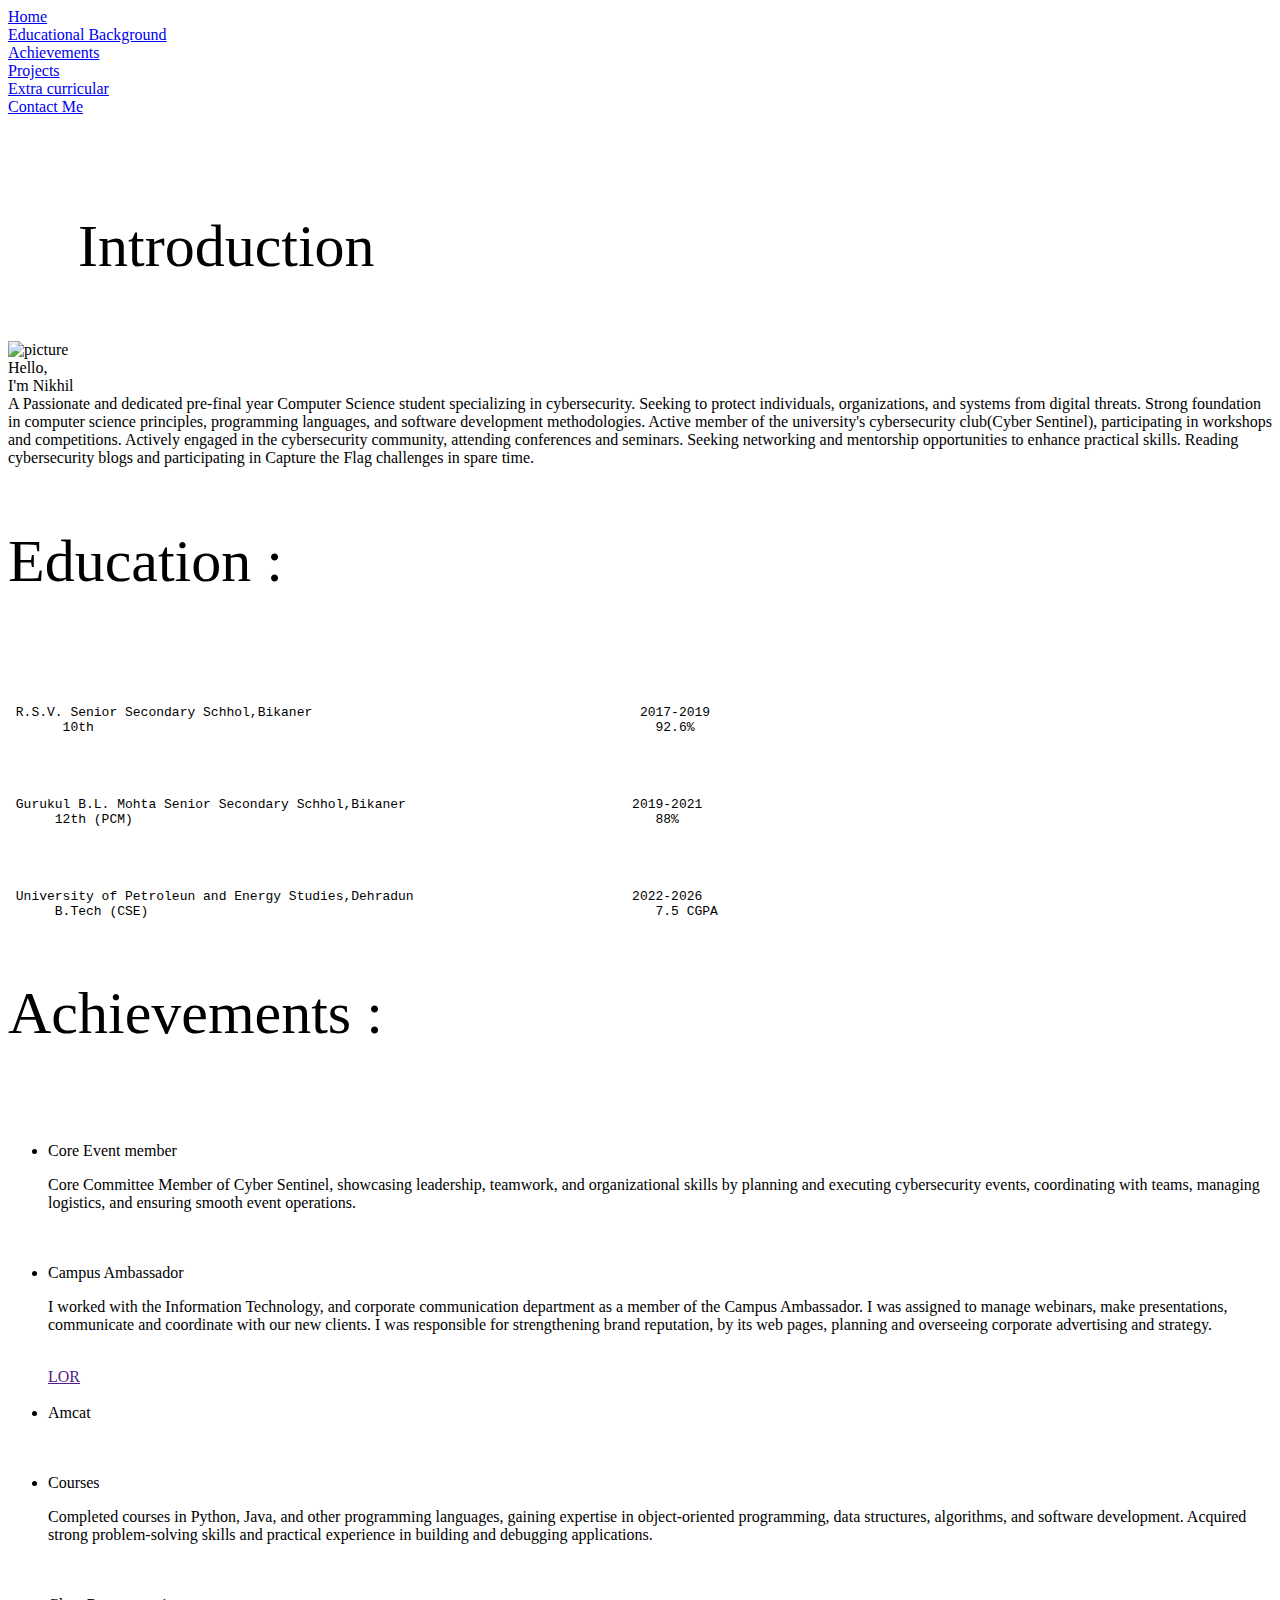
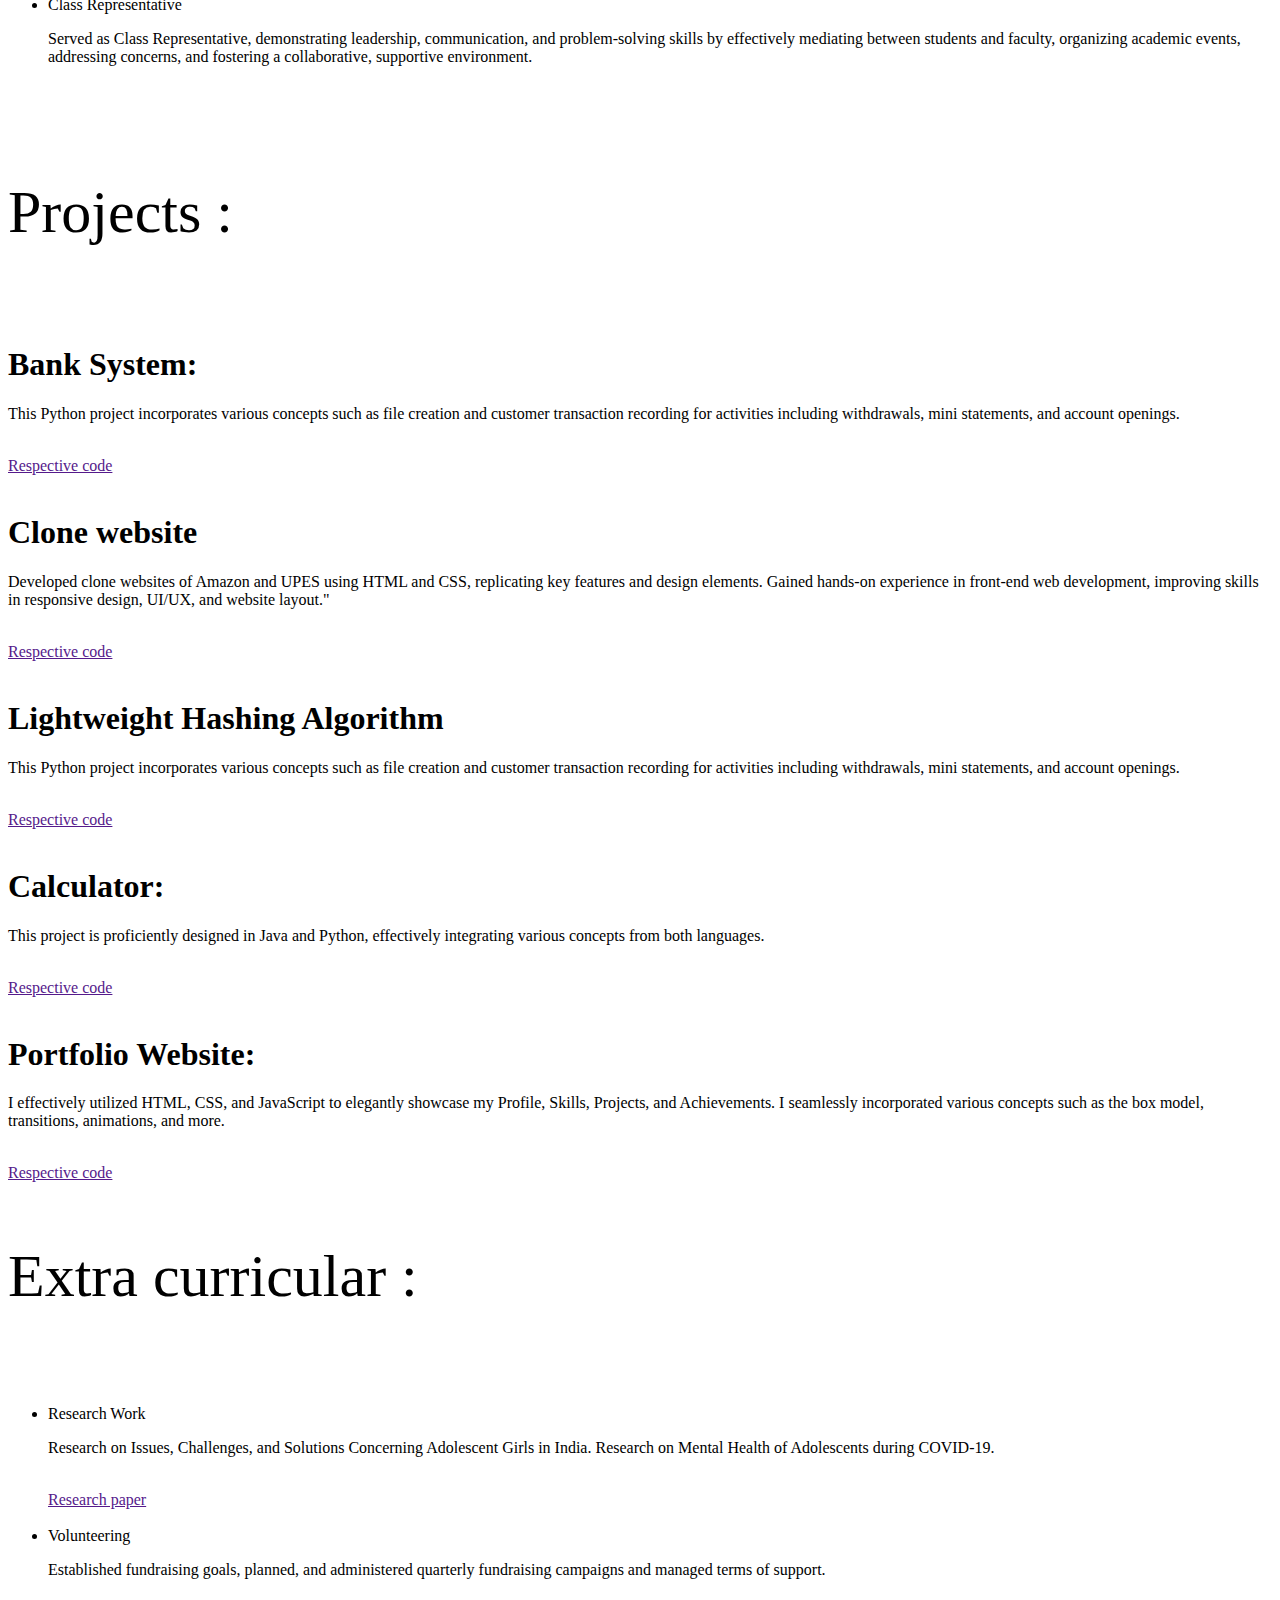
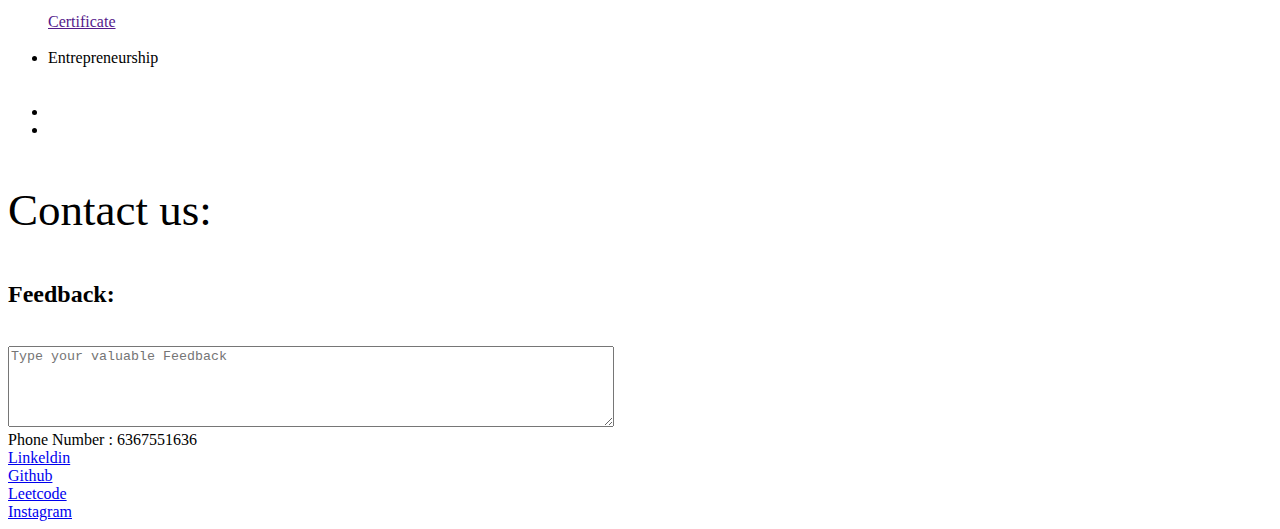
==== index.html @ 361c42e3 "Add files via upload" ====
<!-- 
 Created by 
 Nikhil Yadav
 28 October 2024
 -->

<!DOCTYPE html>
<html>
        <head>
               <meta charset='utf-8'>
               <meta http-equiv='X-UA-Compatible' content='IE=edge'>
               <title>Index Page</title>
               <meta name='viewport' content='width=device-width, initial-scale=1'>
               <link rel='stylesheet' type='text/css' media='screen' href='/index.css'>
               <script src='main.js'></script>
        </head>
        
            
        <body>
             
            <!-- Navigation tab having ^ buttons-->
            <header>
                    <div class="navbar">
                      <div class="navbutton"> <a href="#one"> Home </a> </div>
                      <div class="navbutton"> <a href="#two"> Educational Background </a></div>
                      <div class="navbutton"> <a href="#three"> Achievements </a> </div>
                      <div class="navbutton"> <a href="#four"> Projects </a> </div>
                      <div class="navbutton"> <a href="#five"> Extra curricular </a> </div>
                      <div class="navbutton"> <a href="#six"> Contact Me </a> </div>
                    </div>
            </header>
            
            <!-- Introduction Part includes profile pic and about me -->
            <main>
                <div class="introduction" id="one">
                    <br>
                    <br>
                    <p style="font-size: 60px; padding-left: 70px;">Introduction</p>
                    <div class="profilepic"> <img src="\pic.jpeg" height="750px" alt="picture"></div>
                    <div class="intro">
                         <div class="intro1"> Hello, <br> I'm Nikhil</div>
                         <div class="intro2">A Passionate and dedicated pre-final year Computer Science student specializing in cybersecurity. Seeking to protect individuals, organizations, and systems from digital threats. Strong foundation in computer science principles, programming languages, and software development methodologies. Active member of the university's cybersecurity club(Cyber Sentinel), participating in workshops and competitions. Actively engaged in the cybersecurity community, attending conferences and seminars. Seeking networking and mentorship opportunities to enhance practical skills. Reading cybersecurity blogs and participating in Capture the Flag challenges in spare time. </div>
                    </div>
                </div>
                
                <!-- Education part includes school and college details-->
                <div id="two">
                    <p style="font-size: 60px;">Education :</p>
                    <br>
                    <div class="education">
                        <div class="school">
                            <br>
                            <pre> R.S.V. Senior Secondary Schhol,Bikaner                                          2017-2019
       10th                                                                        92.6%</pre>
                        </div>
                    <br>
                    <br>
                        <div class="school">
                            <pre> Gurukul B.L. Mohta Senior Secondary Schhol,Bikaner                             2019-2021
      12th (PCM)                                                                   88%</pre>
                        </div>
                    <br>
                    <br>
                        <div class="school">
                            <pre> University of Petroleun and Energy Studies,Dehradun                            2022-2026
      B.Tech (CSE)                                                                 7.5 CGPA</pre>
                        </div>
                    </div>
                </div>

                <!-- Achievements -->
                <div id="three">
                    <p style="font-size: 60px;">Achievements :</p>
                    <div class="achievements" >
                        <br>
                        <div class="a1">
                            <ul>
                                <li>Core Event member</li>
                                <p>Core Committee Member of Cyber Sentinel, showcasing leadership, teamwork, and organizational skills by planning and executing cybersecurity events, coordinating with teams, managing logistics, and ensuring smooth event operations.</p>
                                <br>
                                <br>
                                <li>Campus Ambassador</li>
                                <p> I worked with the Information Technology, and corporate communication department as a member of the Campus Ambassador.  I was assigned to manage webinars, make presentations, communicate and coordinate with our new clients. I was responsible for
                                    strengthening brand reputation, by its web pages, planning and overseeing corporate advertising and strategy.</p>
                                    <br>
                                    <a href="">LOR</a>
                                    <br>
                                    <br>
                                <li>Amcat</li>
                                <p></p>
                                <br>
                                <br>
                                <li>Courses</li>
                                <p>Completed courses in Python, Java, and other programming languages, gaining expertise in object-oriented programming, data structures, algorithms, and software development. Acquired strong problem-solving skills and practical experience in building and debugging applications.</p>
                                <br>
                                <br>
                                <li> Class Representative</li>
                                <p>Served as Class Representative, demonstrating leadership, communication, and problem-solving skills by effectively mediating between students and faculty, organizing academic events, addressing concerns, and fostering a collaborative, supportive environment.</p>
                                <br>
                                <br>
                            </ul>
                        </div>
                    </div>
                </div>

                <!-- Major Projects -->
                <div id="four">
                    <p style="font-size: 60px;">Projects :</p>
                    <div class="projects">
                        <br>
                         <div class="p1">
                         <h1> Bank System: </h1>
                         <p>This Python project incorporates various concepts such as file creation 
                         and customer transaction recording for activities including withdrawals, 
                         mini statements, and account openings.</p>
                          <br>
                         <a href="">Respective code</a>
                        </div>

                        <br>

                        <div class="p1">
                            <h1> Clone website </h1>
                            <p>Developed clone websites of Amazon and UPES using HTML and CSS, replicating key features and design elements. Gained hands-on experience in front-end web development, improving skills in responsive design, UI/UX, and website layout."</p>
                             <br>
                            <a href="">Respective code</a>
                           </div>
   
                           <br>

                        <div class="p1">
                            <h1> Lightweight Hashing Algorithm </h1>
                            <p>This Python project incorporates various concepts such as file creation 
                            and customer transaction recording for activities including withdrawals, 
                            mini statements, and account openings.</p>
                             <br>
                            <a href="">Respective code</a>
                           </div>
   
                           <br>
                        
                        <div class="p1">
                            <h1> Calculator: </h1>
                            <p>This project is proficiently designed in Java and Python, effectively 
                             integrating various concepts from both languages.</p>
                            <br>
                            <a href="">Respective code</a>
                        </div>

                        <br>

                        <div class="p1">
                        <h1> Portfolio Website: </h1>
                        <p>I effectively utilized HTML, CSS, and JavaScript to elegantly showcase my 
                            Profile, Skills, Projects, and Achievements. I seamlessly incorporated 
                            various concepts such as the box model, transitions, animations, and 
                            more.</p>
                        <br>
                        <a href="">Respective code</a>
                        </div>
                    </div>
                </div>

                <!-- Extra curricular -->
                <div id="five">
                    <p style="font-size: 60px;">Extra curricular :</p>
                    <div class="extracurricular">
                        <br>
                        <div class="a1">
                            <ul>
                                <li>Research Work </li>
                                    <p>Research on Issues, Challenges, and Solutions Concerning Adolescent Girls in India. Research on Mental Health of Adolescents during COVID-19.  </p>
                                    <br>
                                    <a href="">Research paper</a>
                                    <br>
                                    <br>
                                <li>Volunteering</li>
                                    <p>Established fundraising goals, planned, and administered quarterly fundraising campaigns and managed terms of support. </p>
                                    <br>
                                    <a href="">Certificate</a>
                                    <br>
                                    <br>
                                <li>Entrepreneurship</li>
                                    <br>
                                    <br>
                                <li></li>
                                <li></li>
                            </ul>                           
                        </div>
                    </div>
                </div>
            </main>

           <!-- Contact us includes phone no., email, github etc-->
           <footer>
                <div id="six">
                    <p style="font-size: 45px;">Contact us:</p>
                    <div class="contact" >
                         <div class="contactquery">
                            <h2> Feedback:</h2>
                            <br>
                            <textarea name="feedback" id="feedback" placeholder="Type your valuable Feedback" style="height: 75px; width: 600px;"></textarea>
                         </div>
                   
                         <div class="contactdetail">
                            <div class="cd"> Phone Number : 6367551636</div>
                             <div class="cd"><a href="https://www.linkedin.com/in/nikhil-yadav-4b0874218/">Linkeldin</a></div>
                             <div class="cd"><a href="https://github.com/Ynikhil008">Github</a></div>
                             <div class="cd"><a href="https://leetcode.com/u/nikhil0811/">Leetcode</a></div>
                             <div class="cd"><a href="https://www.instagram.com/niks_slayer.08/">Instagram</a></div>
                         </div>
                    </div>
                </div>
           </footer>

        </body>
</html>
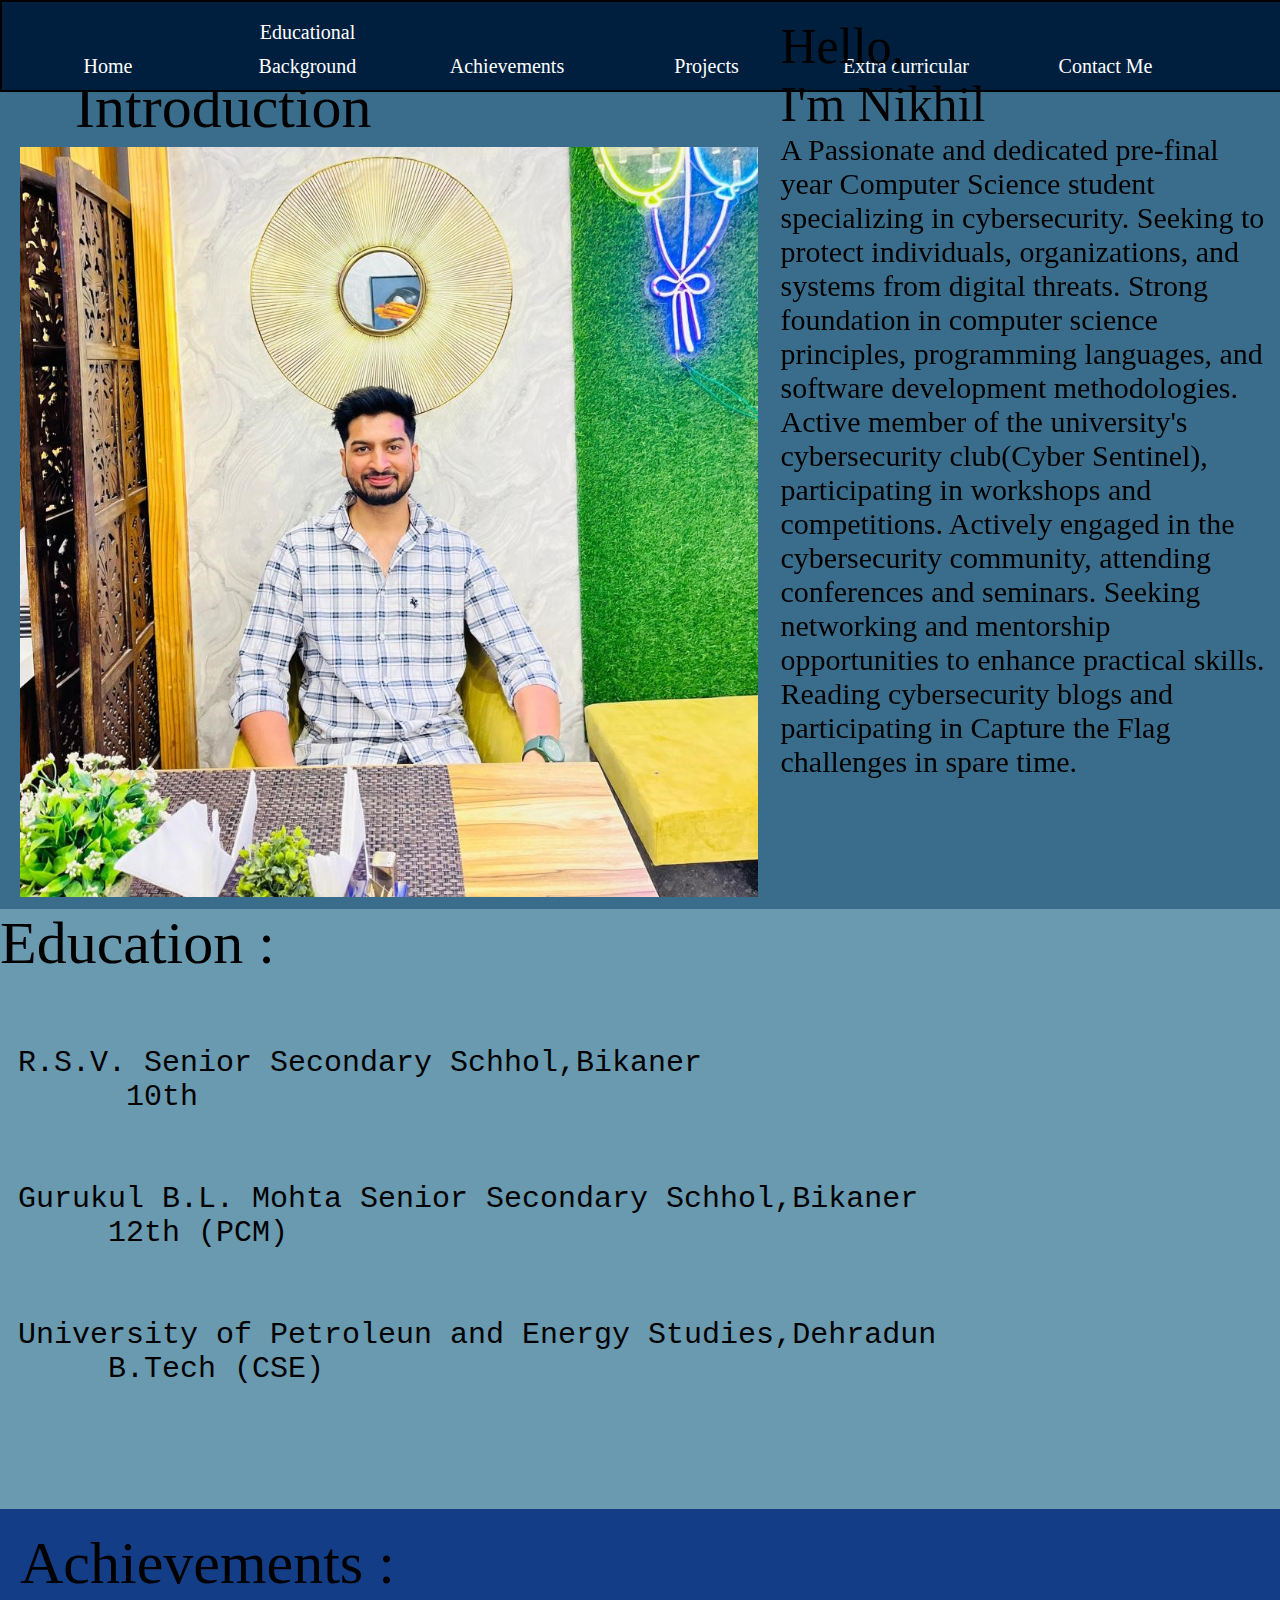
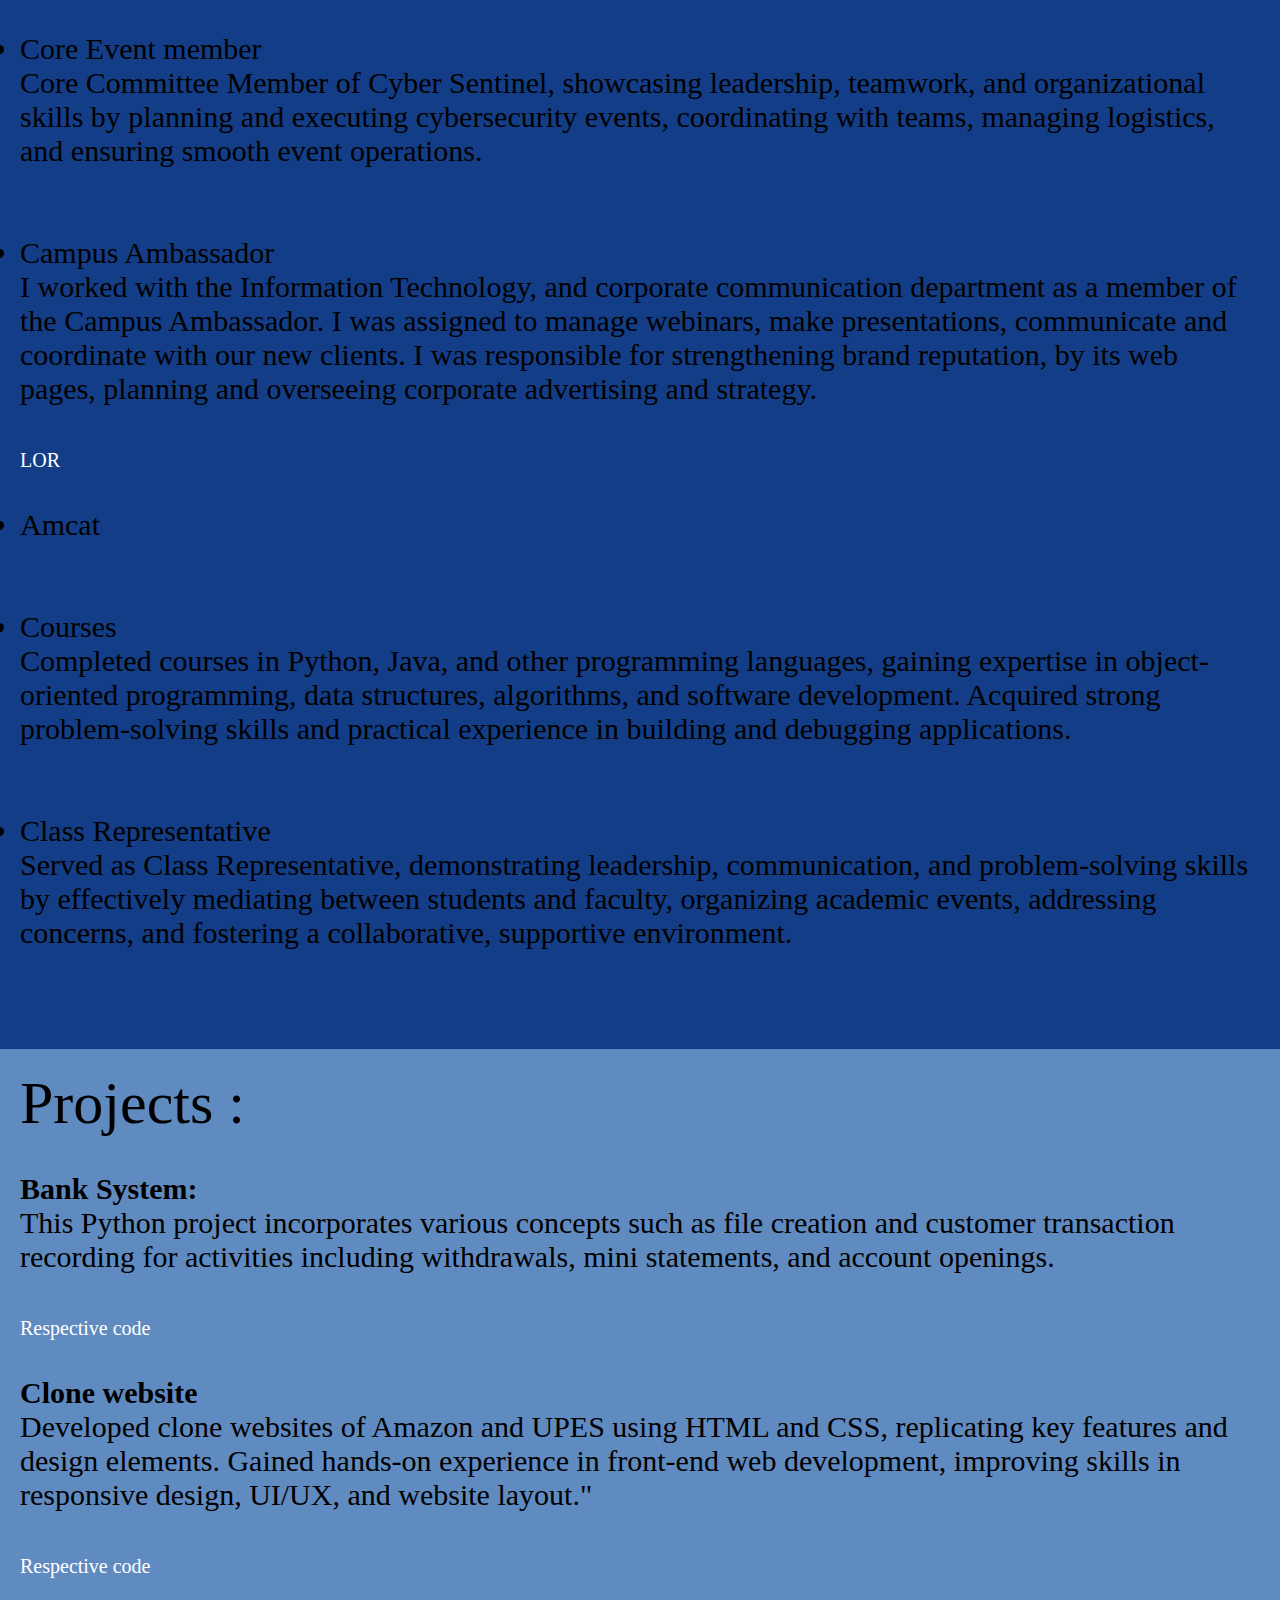
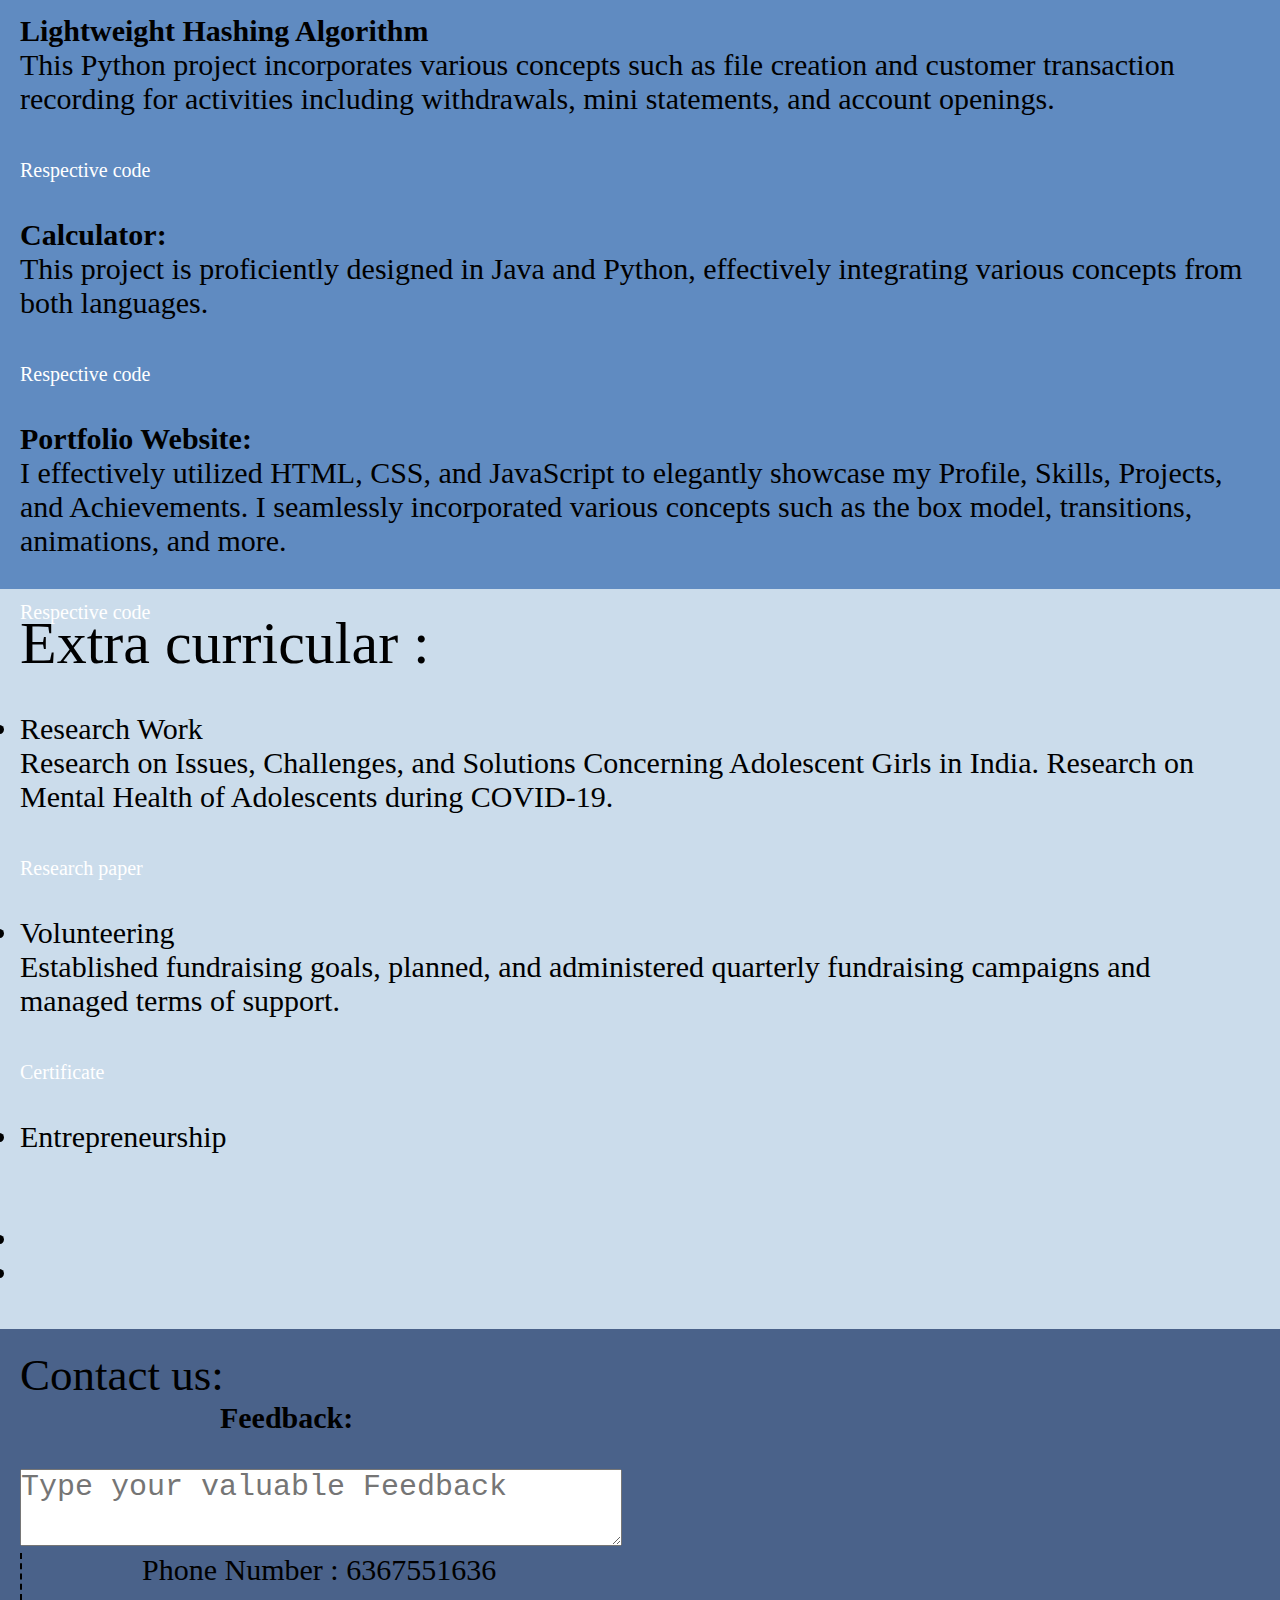
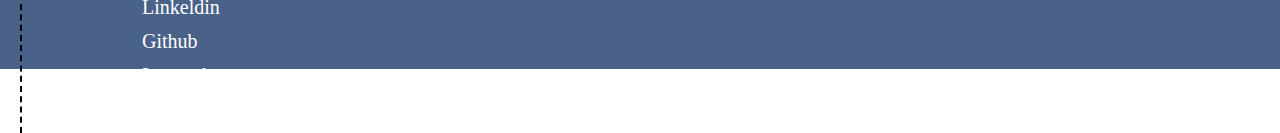
==== commit 6b8d3e15: "Update index.html" ====
--- a/index.html
+++ b/index.html
@@ -11,7 +11,7 @@
                <meta http-equiv='X-UA-Compatible' content='IE=edge'>
                <title>Index Page</title>
                <meta name='viewport' content='width=device-width, initial-scale=1'>
-               <link rel='stylesheet' type='text/css' media='screen' href='/index.css'>
+               <link rel='stylesheet' type='text/css' media='screen' href='index.css'>
                <script src='main.js'></script>
         </head>
         
@@ -36,7 +36,7 @@
                     <br>
                     <br>
                     <p style="font-size: 60px; padding-left: 70px;">Introduction</p>
-                    <div class="profilepic"> <img src="\pic.jpeg" height="750px" alt="picture"></div>
+                    <div class="profilepic"> <img src="pic.jpeg" height="750px" alt="picture"></div>
                     <div class="intro">
                          <div class="intro1"> Hello, <br> I'm Nikhil</div>
                          <div class="intro2">A Passionate and dedicated pre-final year Computer Science student specializing in cybersecurity. Seeking to protect individuals, organizations, and systems from digital threats. Strong foundation in computer science principles, programming languages, and software development methodologies. Active member of the university's cybersecurity club(Cyber Sentinel), participating in workshops and competitions. Actively engaged in the cybersecurity community, attending conferences and seminars. Seeking networking and mentorship opportunities to enhance practical skills. Reading cybersecurity blogs and participating in Capture the Flag challenges in spare time. </div>
@@ -214,4 +214,4 @@
            </footer>
 
         </body>
-</html>+</html>
--- a/index.css
+++ b/index.css
@@ -0,0 +1,128 @@
+*{
+font-size: 30px;
+color: black;
+padding: 0%;
+margin: 0px;
+}
+
+.navbar{
+    width: 100%;
+    padding: 10px;
+    border: solid black 2px;
+    position:fixed;
+    background-color: #001F3F;    
+}
+
+@keyframes hover{
+    from color: black;
+    to color: red;
+}  
+
+.navbutton{
+    width:15%;
+    display:inline-block;
+    text-align: center;  
+    animation: hover 2s 1s infinite linear normal;
+    
+}
+
+a{
+    text-decoration: none;
+    color: white;
+    font-size: 20px;
+}
+
+.introduction{
+    width: 100%;
+    padding: 5px;
+    background-color: #3A6D8C;
+}
+
+.profilepic{
+    width:60%;
+    display: inline-block;
+    text-align: center;
+    
+}
+
+.intro{
+    width:38%;
+    display: inline-block;
+    position: relative;
+    bottom: 125px;
+    font-size: 30px;
+}
+
+.intro1{   
+    font-size: 50px;
+}
+
+.intro2{ 
+    font-size: 30px;
+}
+
+#two{
+    background-color:#6A9AB0;
+    height:600px;
+    
+}
+
+#three{
+    background-color:#133E87;
+    height:1100px;
+    padding:20px;
+}
+
+#four{
+    background-color:#608BC1;
+    height:1100px;
+    padding:20px;
+}
+
+#five{
+    background-color:#CBDCEB;
+    height:700px;
+    padding:20px;
+}
+
+#six{
+    background-color:#4A628A;
+    height:300px;
+    padding:20px;
+}
+.contact{
+    width:100%;
+}
+
+.contactquery{
+    width: 43%;
+    display:inline-block;
+    text-align: center;
+}
+
+.contactdetail{
+    width: 48%;
+    display:inline-block;
+    text-align: center;
+    padding-bottom: 10px;
+    border-left: 2px dashed black;
+    padding-left: 120px;
+}
+
+.cd{
+    width: 100%;
+    text-align: left;
+}
+
+.navbutton:hover{
+font-size: 30px;
+}
+
+/*
+ .education{
+    display: flex;
+    flex-direction: column;
+    justify-content: center;
+    align-items: center;
+} 
+    */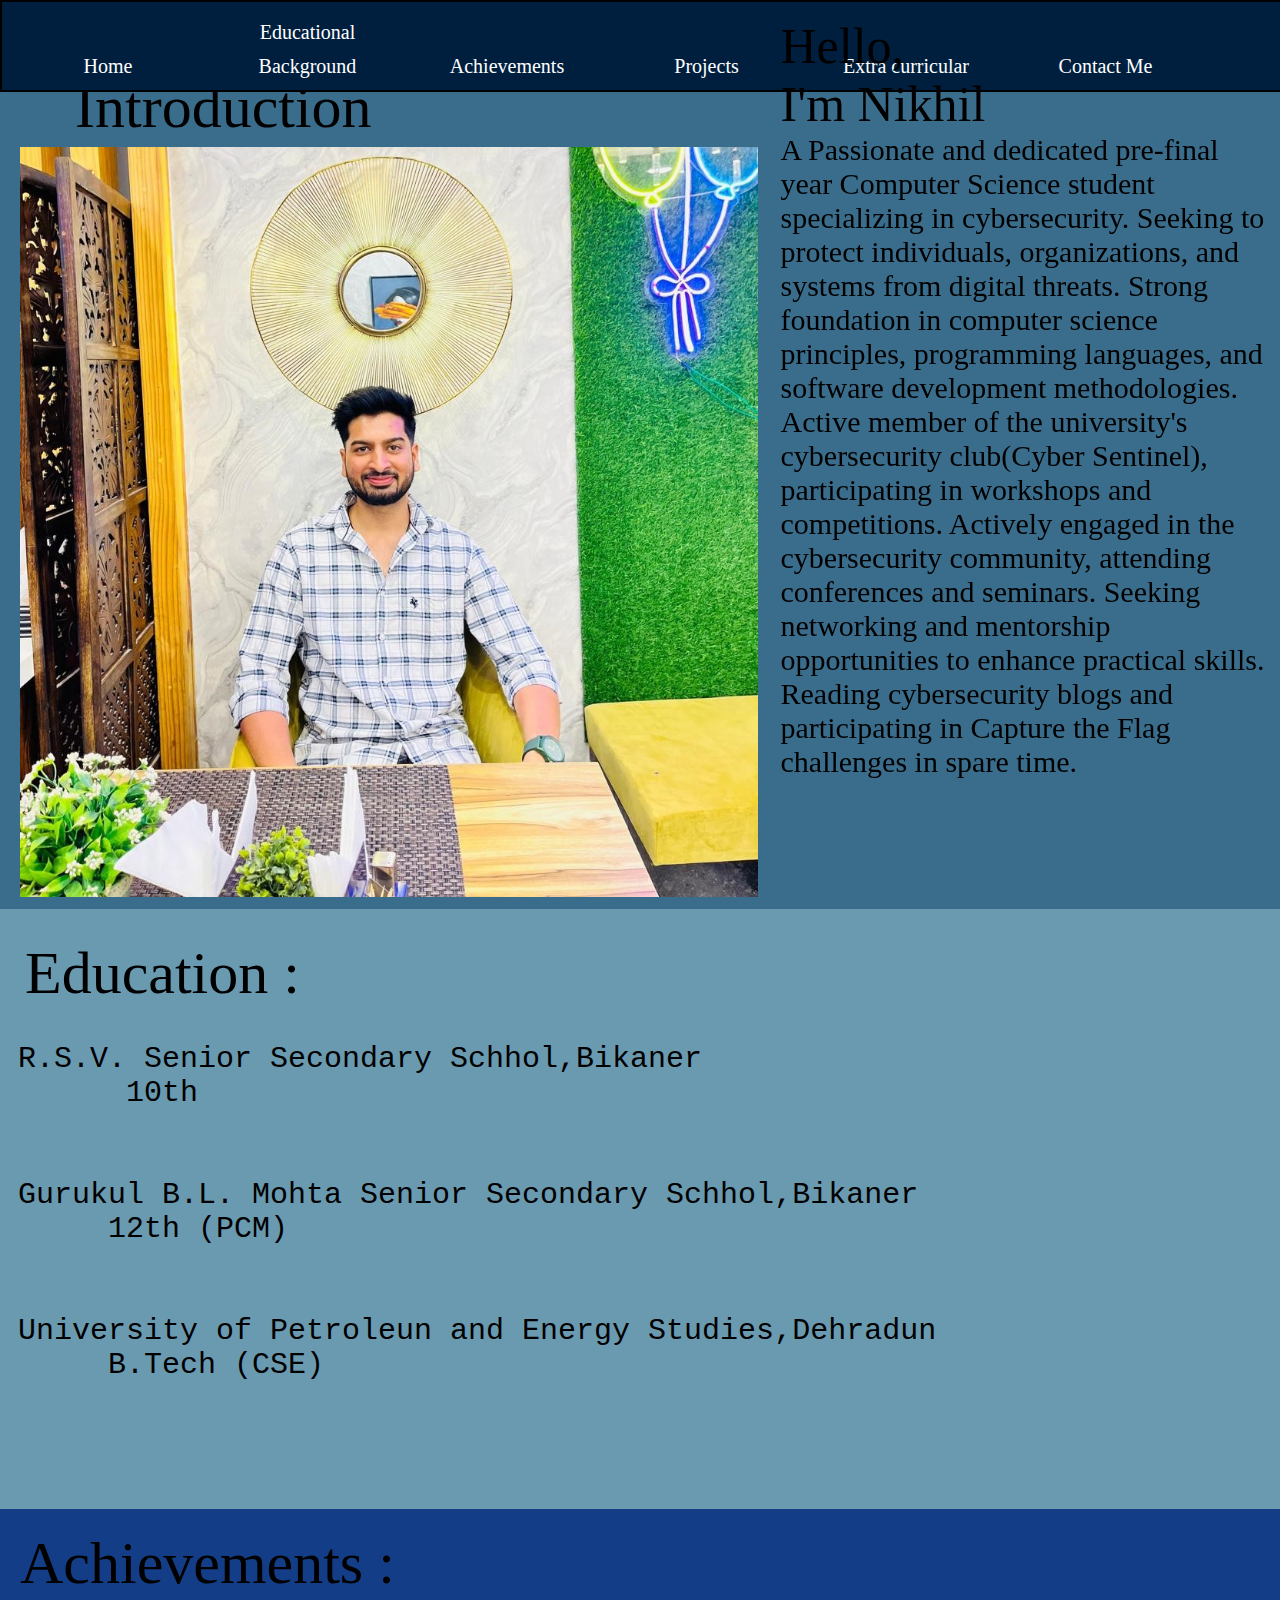
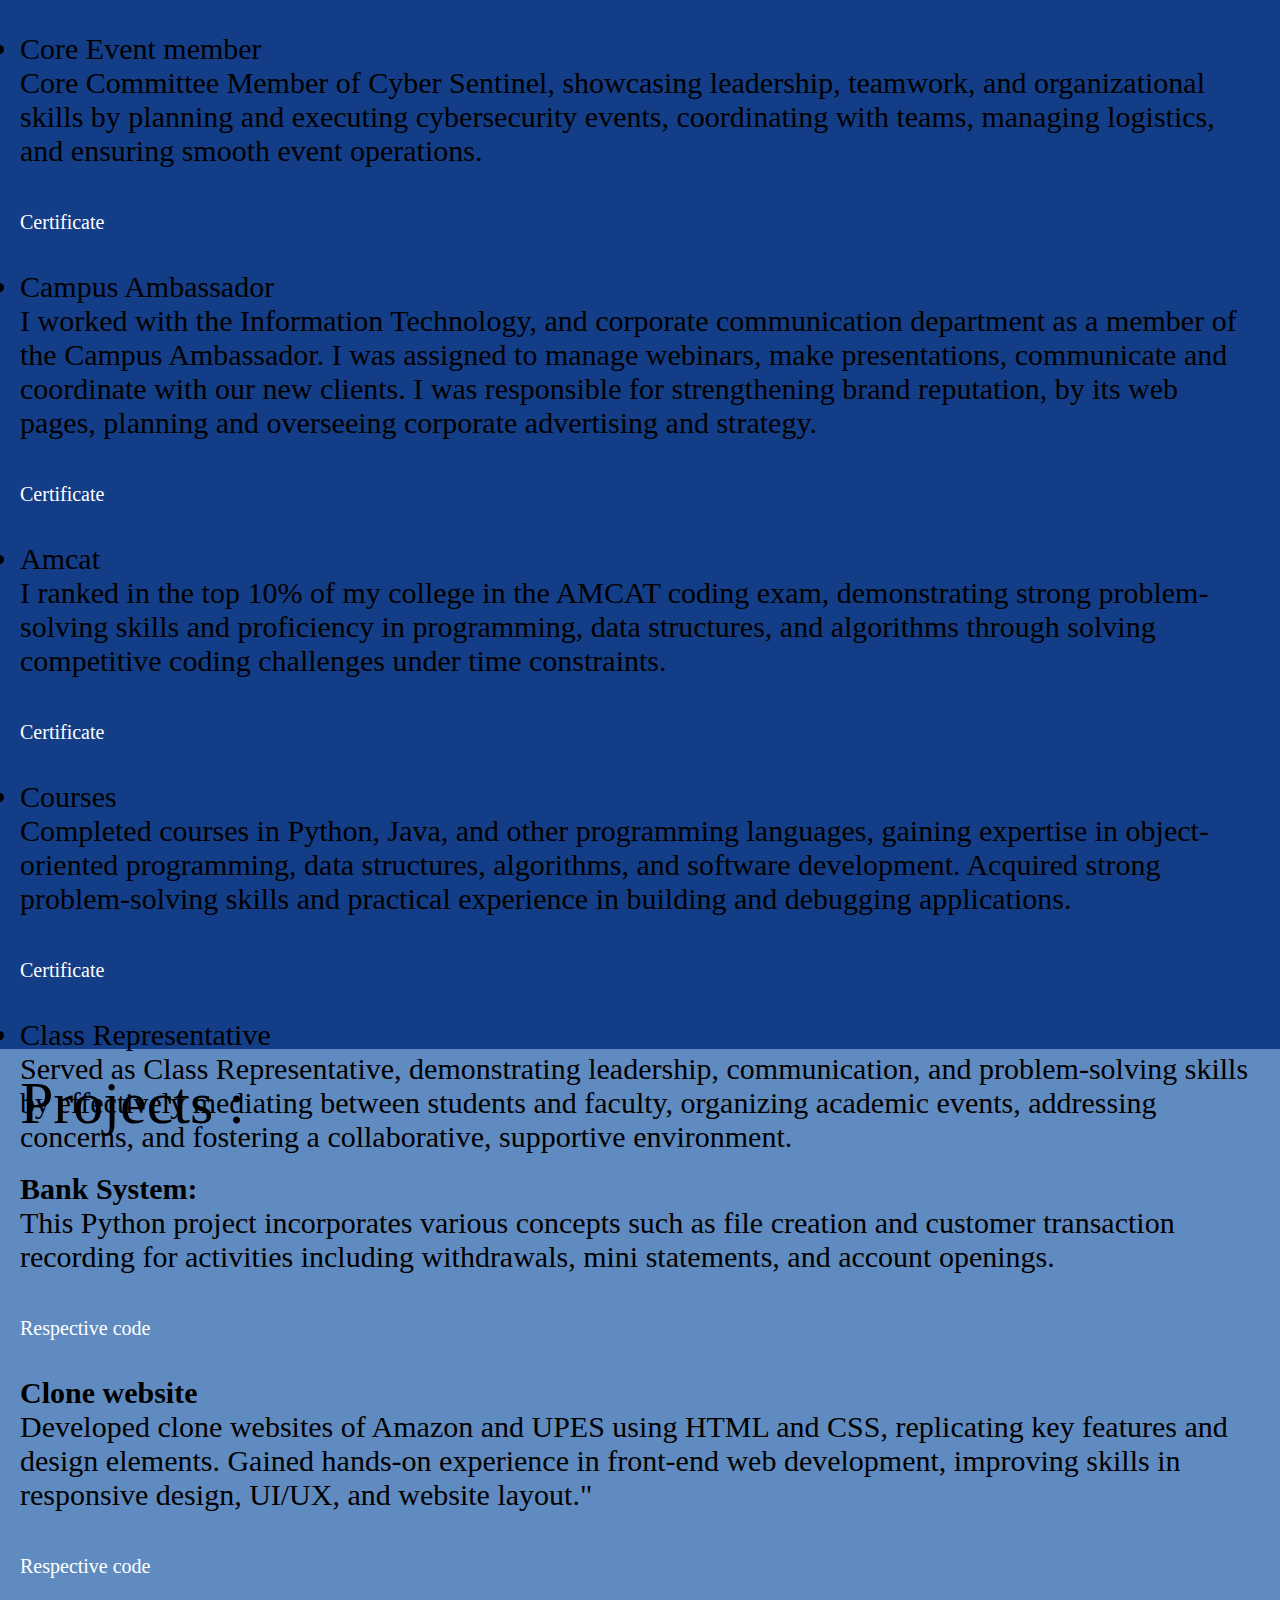
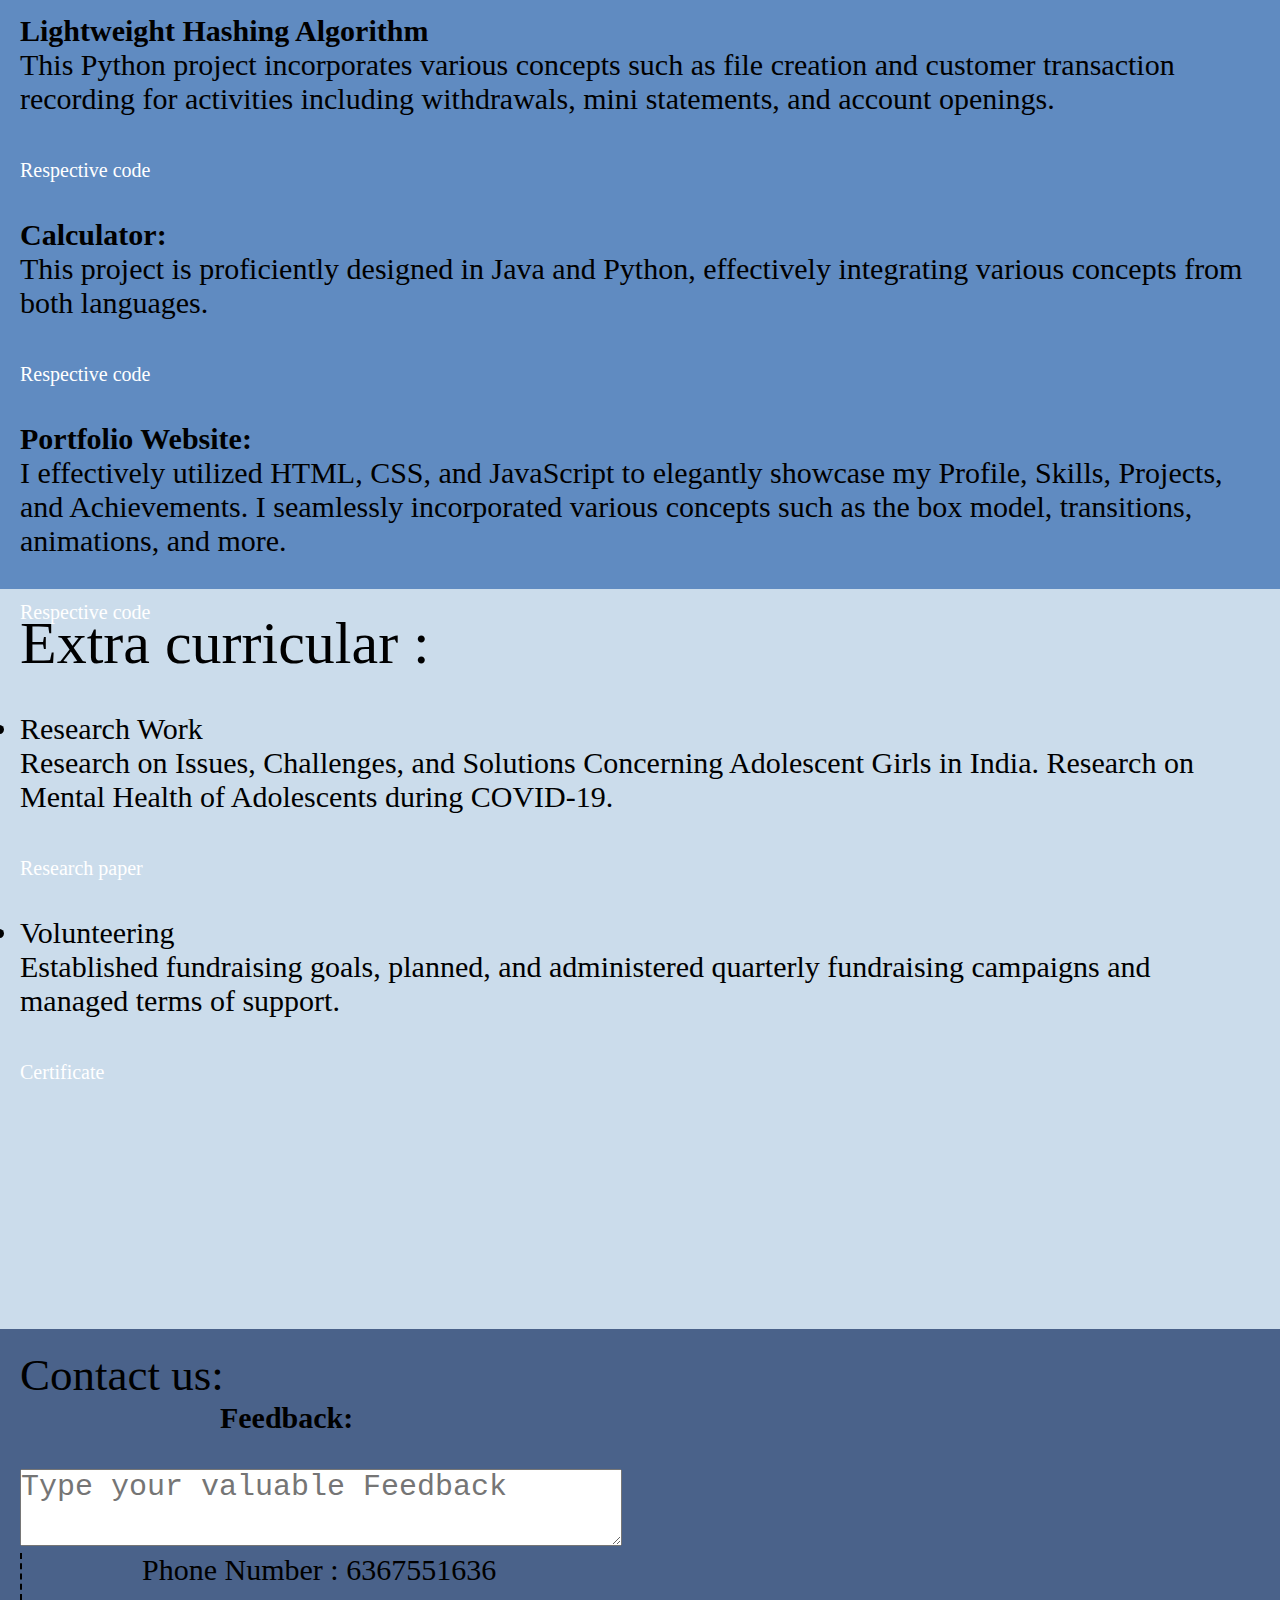
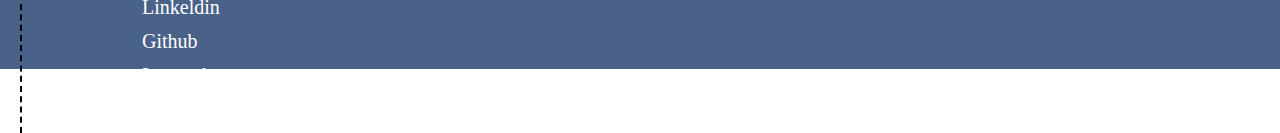
==== commit fea1579f: "Update index.html" ====
--- a/index.html
+++ b/index.html
@@ -11,7 +11,7 @@
                <meta http-equiv='X-UA-Compatible' content='IE=edge'>
                <title>Index Page</title>
                <meta name='viewport' content='width=device-width, initial-scale=1'>
-               <link rel='stylesheet' type='text/css' media='screen' href='index.css'>
+               <link rel='stylesheet' type='text/css' media='screen' href="index.css">
                <script src='main.js'></script>
         </head>
         
@@ -45,25 +45,24 @@
                 
                 <!-- Education part includes school and college details-->
                 <div id="two">
-                    <p style="font-size: 60px;">Education :</p>
-                    <br>
+                    <p style="font-size: 60px; margin-left: 25px; padding-top: 30px;">Education :</p>
                     <div class="education">
                         <div class="school">
                             <br>
-                            <pre> R.S.V. Senior Secondary Schhol,Bikaner                                          2017-2019
-       10th                                                                        92.6%</pre>
+                            <pre> R.S.V. Senior Secondary Schhol,Bikaner                                                                                  2017-2019
+       10th                                                                                                                                        92.6%</pre>
                         </div>
                     <br>
                     <br>
                         <div class="school">
-                            <pre> Gurukul B.L. Mohta Senior Secondary Schhol,Bikaner                             2019-2021
-      12th (PCM)                                                                   88%</pre>
+                            <pre> Gurukul B.L. Mohta Senior Secondary Schhol,Bikaner                                                            2019-2021
+      12th (PCM)                                                                                                                              88%</pre>
                         </div>
                     <br>
                     <br>
                         <div class="school">
-                            <pre> University of Petroleun and Energy Studies,Dehradun                            2022-2026
-      B.Tech (CSE)                                                                 7.5 CGPA</pre>
+                            <pre> University of Petroleun and Energy Studies,Dehradun                                                              2022-2026
+      B.Tech (CSE)                                                                                                                          7.5 CGPA</pre>
                         </div>
                     </div>
                 </div>
@@ -77,27 +76,33 @@
                             <ul>
                                 <li>Core Event member</li>
                                 <p>Core Committee Member of Cyber Sentinel, showcasing leadership, teamwork, and organizational skills by planning and executing cybersecurity events, coordinating with teams, managing logistics, and ensuring smooth event operations.</p>
-                                <br>
-                                <br>
+                                    <br>
+                                    <a href="">Certificate</a>
+                                    <br>
+                                    <br>
                                 <li>Campus Ambassador</li>
                                 <p> I worked with the Information Technology, and corporate communication department as a member of the Campus Ambassador.  I was assigned to manage webinars, make presentations, communicate and coordinate with our new clients. I was responsible for
                                     strengthening brand reputation, by its web pages, planning and overseeing corporate advertising and strategy.</p>
                                     <br>
-                                    <a href="">LOR</a>
+                                    <a href="">Certificate</a>
                                     <br>
                                     <br>
                                 <li>Amcat</li>
-                                <p></p>
-                                <br>
-                                <br>
+                                <p>I ranked in the top 10% of my college in the AMCAT coding exam, demonstrating strong problem-solving skills and proficiency in programming, data structures, and algorithms through solving competitive coding challenges under time constraints.</p>
+                                    <br>
+                                    <a href="">Certificate</a>
+                                    <br>
+                                    <br>
                                 <li>Courses</li>
                                 <p>Completed courses in Python, Java, and other programming languages, gaining expertise in object-oriented programming, data structures, algorithms, and software development. Acquired strong problem-solving skills and practical experience in building and debugging applications.</p>
-                                <br>
-                                <br>
+                                    <br>
+                                    <a href="">Certificate</a>
+                                    <br>
+                                    <br>
                                 <li> Class Representative</li>
                                 <p>Served as Class Representative, demonstrating leadership, communication, and problem-solving skills by effectively mediating between students and faculty, organizing academic events, addressing concerns, and fostering a collaborative, supportive environment.</p>
-                                <br>
-                                <br>
+                                    <br>
+                                    <br>
                             </ul>
                         </div>
                     </div>
@@ -180,11 +185,6 @@
                                     <a href="">Certificate</a>
                                     <br>
                                     <br>
-                                <li>Entrepreneurship</li>
-                                    <br>
-                                    <br>
-                                <li></li>
-                                <li></li>
                             </ul>                           
                         </div>
                     </div>
